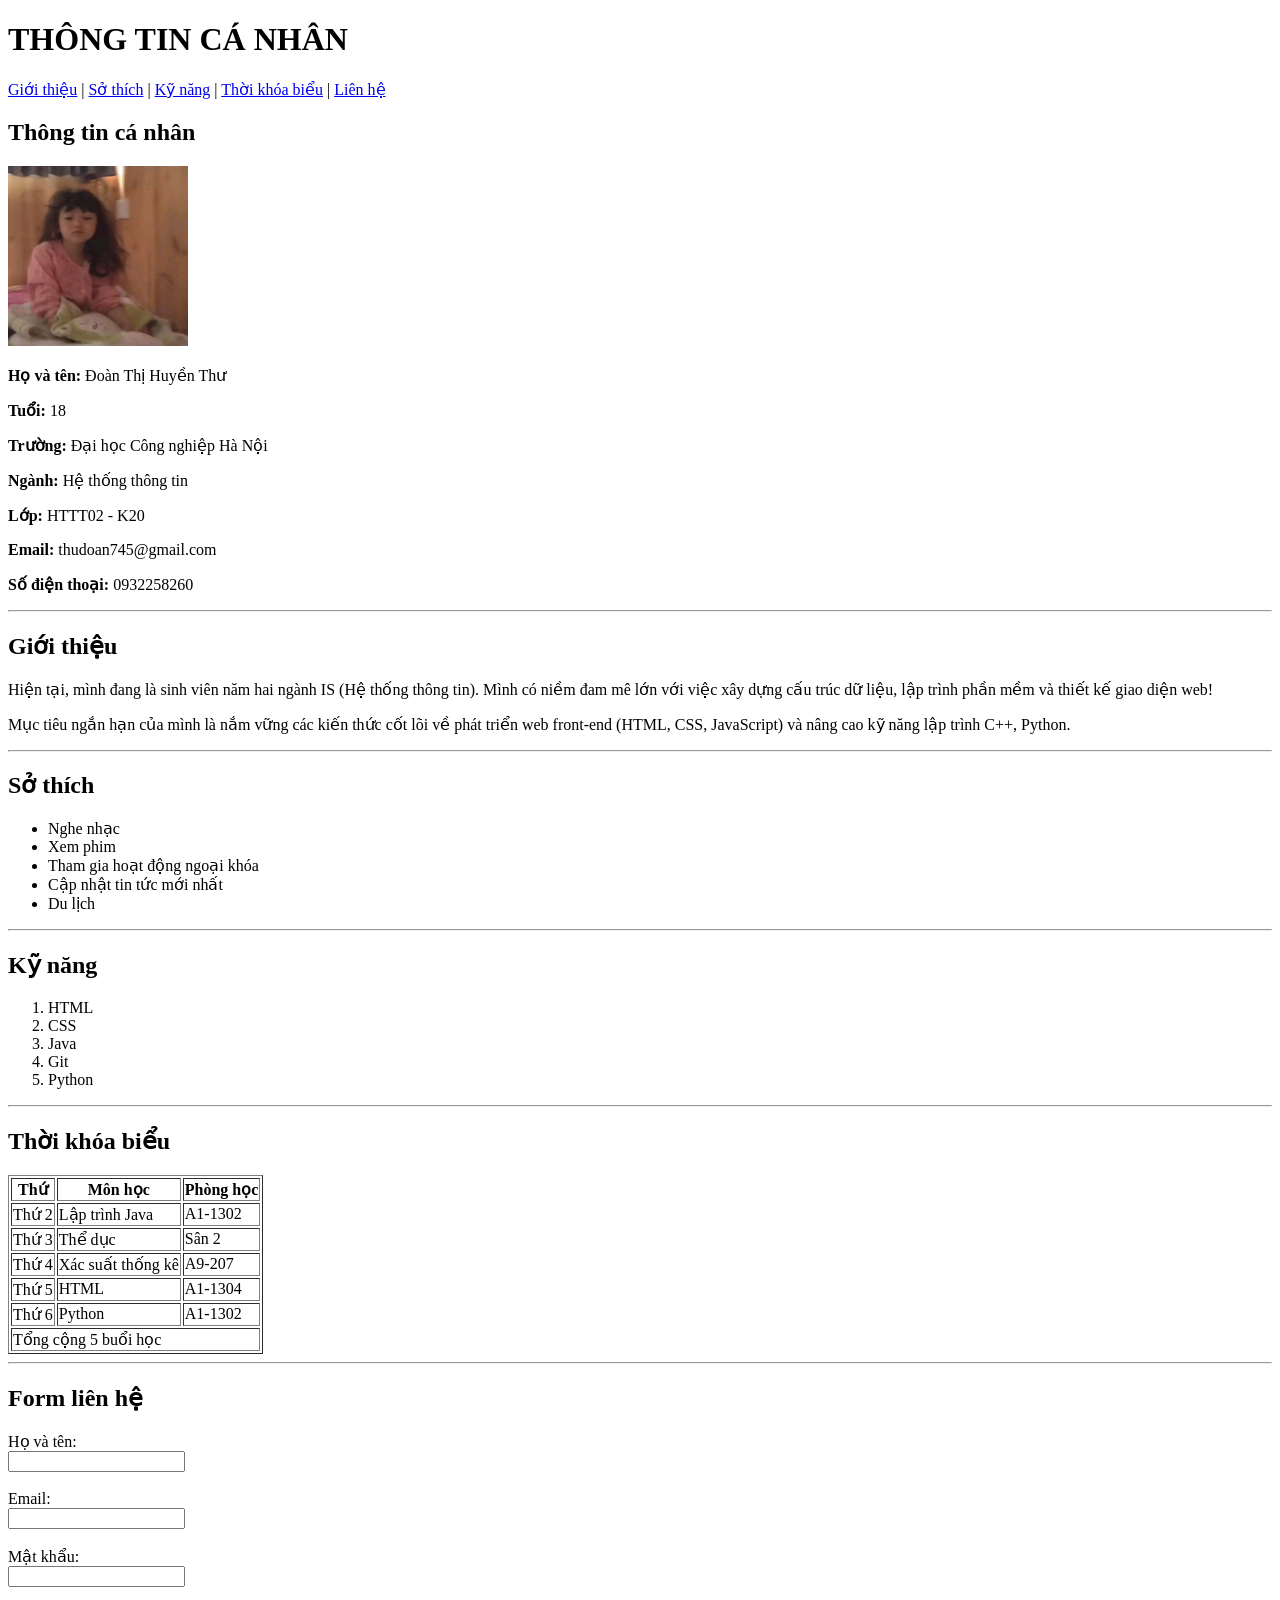
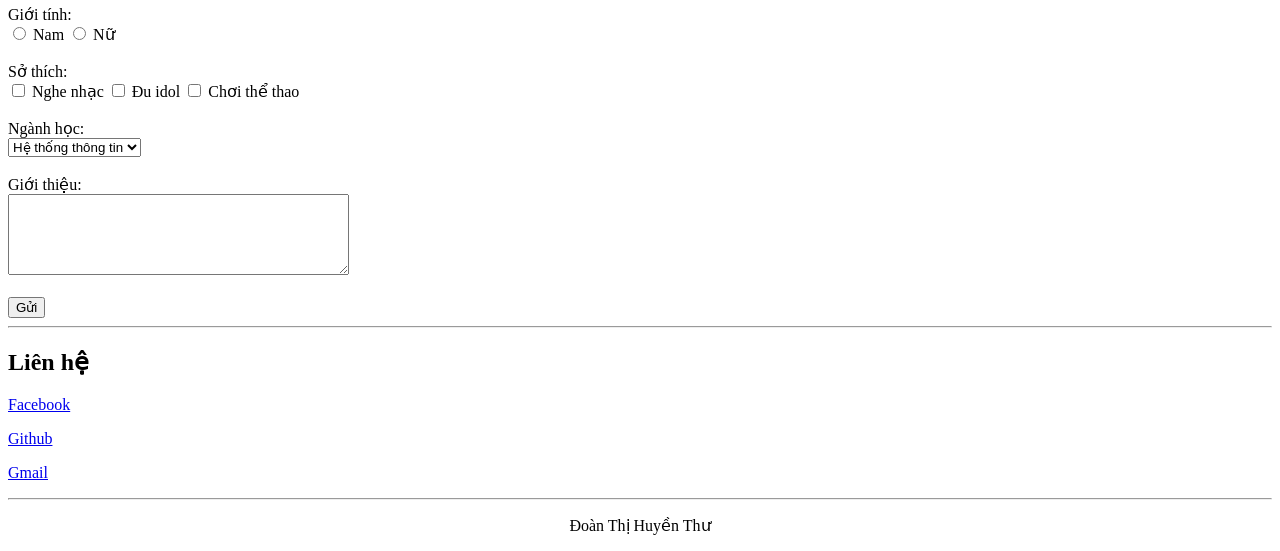
==== BTVN.html @ c2fd8734 "BTVN Buoi 2 html" ====
<!DOCTYPE html>
<html lang="vi">
<head>
    <meta charset="UTF-8">
    <meta name="viewport" content="width=device-width, initial-scale=1.0">
    <title>Card của Đoàn Thị Huyền Thư</title>
</head>
<body>
    <h1>THÔNG TIN CÁ NHÂN</h1>
    <nav>
    <a href="#gioithieu">Giới thiệu</a> |
    <a href="#sothich">Sở thích</a> |
    <a href="#kynang">Kỹ năng</a> |
    <a href="#thoikhoabieu">Thời khóa biểu</a> |
    <a href="#lienhe">Liên hệ</a>
</nav>
<!-- Thông tin cá nhân -->
<section id="thongtin">
    <h2>Thông tin cá nhân</h2>
    <img src=".vscode/week-2/avarta_01.jpg" alt="Ảnh đại diện" width="180" height ="180">
    <p><b>Họ và tên:</b> Đoàn Thị Huyền Thư</p>
    <p><b>Tuổi:</b> 18</p>
    <p><b>Trường:</b> Đại học Công nghiệp Hà Nội</p>
    <p><b>Ngành:</b> Hệ thống thông tin</p>
    <p><b>Lớp:</b> HTTT02 - K20</p>
    <p><b>Email:</b> thudoan745@gmail.com</p>
    <p><b>Số điện thoại:</b> 0932258260</p>
</section>
<hr>
<!-- Giới thiệu -->
<section id="gioithieu">
    <h2>Giới thiệu</h2>
    <p>
        Hiện tại, mình đang là sinh viên năm hai ngành IS (Hệ thống thông tin).
        Mình có niềm đam mê lớn với việc xây dựng cấu trúc dữ liệu, lập trình phần mềm và thiết kế giao diện web!
    </p>
    <p>
        Mục tiêu ngắn hạn của mình là nắm vững các kiến thức cốt lõi về phát triển web front-end (HTML, CSS, JavaScript)
        và nâng cao kỹ năng lập trình C++, Python.  
    </p>
</section>
<hr>
<section id="sothich">
    <h2>Sở thích</h2>
    <ul>
        <li>Nghe nhạc</li>
        <li>Xem phim</li>
        <li>Tham gia hoạt động ngoại khóa</li>
        <li>Cập nhật tin tức mới nhất</li>
        <li>Du lịch</li>
    </ul>
</section>
<hr>
<section id="kynang">
    <h2>Kỹ năng</h2>
    <ol>
        <li>HTML</li>
        <li>CSS</li>
        <li>Java</li>
        <li>Git</li>
        <li>Python</li>
    </ol>
</section>
<hr>
<section id="thoikhoabieu">
    <h2>Thời khóa biểu</h2>
    <table border="1">
        <thead>
            <tr>
                <th>Thứ</th>
                <th>Môn học</th>
                <th>Phòng học</th>
            </tr>
        </thead>
        <tbody>
            <tr>
                <td>Thứ 2</td>
                <td>Lập trình Java</td>
                <td>A1-1302</td>
            </tr>

            <tr>
                <td>Thứ 3</td>
                <td>Thể dục</td>
                <td>Sân 2</td>
            </tr>

            <tr>
                <td>Thứ 4</td>
                <td>Xác suất thống kê</td>
                <td>A9-207</td>
            </tr>

            <tr>
                <td>Thứ 5</td>
                <td>HTML</td>
                <td>A1-1304</td>
            </tr>

            <tr>
                <td>Thứ 6</td>
                <td>Python</td>
                <td>A1-1302</td>
            </tr>
        </tbody>
        <tfoot>
            <tr>
                <td colspan="3">
                    Tổng cộng 5 buổi học
                </td>
            </tr>
        </tfoot>
    
    </table>
</section>
<hr>
<section id="form">
    <h2>Form liên hệ</h2>
    <form>
        <label>Họ và tên:</label><br>
        <input type="text"><br><br>
        <label>Email:</label><br>
        <input type="email"><br><br>
        <label>Mật khẩu:</label><br>
        <input type="password"><br><br>
        <label>Giới tính:</label><br>
        <input type="radio" name="gender"> Nam
        <input type="radio" name="gender"> Nữ
        <br><br>
        <label>Sở thích:</label><br>
        <input type="checkbox"> Nghe nhạc
        <input type="checkbox"> Đu idol
        <input type="checkbox"> Chơi thể thao
        <br><br>
        <label>Ngành học:</label><br>
        <select>
            <option>Hệ thống thông tin</option>
            <option>CNTT</option>
            <option>KTPM</option>
        </select>
        <br><br>
        <label>Giới thiệu:</label><br>
        <textarea rows="5" cols="40"></textarea>
        <br><br>
        <input type="submit" value="Gửi">
    </form>
</section>
<hr>
<section id="lienhe">
    <h2>Liên hệ</h2>
    <p>
        <a href="https://www.facebook.com/share/1D88JE4NUE/" target="_blank">
            Facebook
        </a>
    </p>
    <p>
        <a href="git@github.com:thudoan745-code/HIT-WEB-PUBLIC--2026.git" target="_blank">
            Github
        </a>
    </p>
    <p>
        <a href="mailto:thudoan745@gmail.com">
            Gmail
        </a>
    </p>
</section>
<hr>
   <footer align="center">
        <p>Đoàn Thị Huyền Thư</p>
    </footer>
</body>
</html>
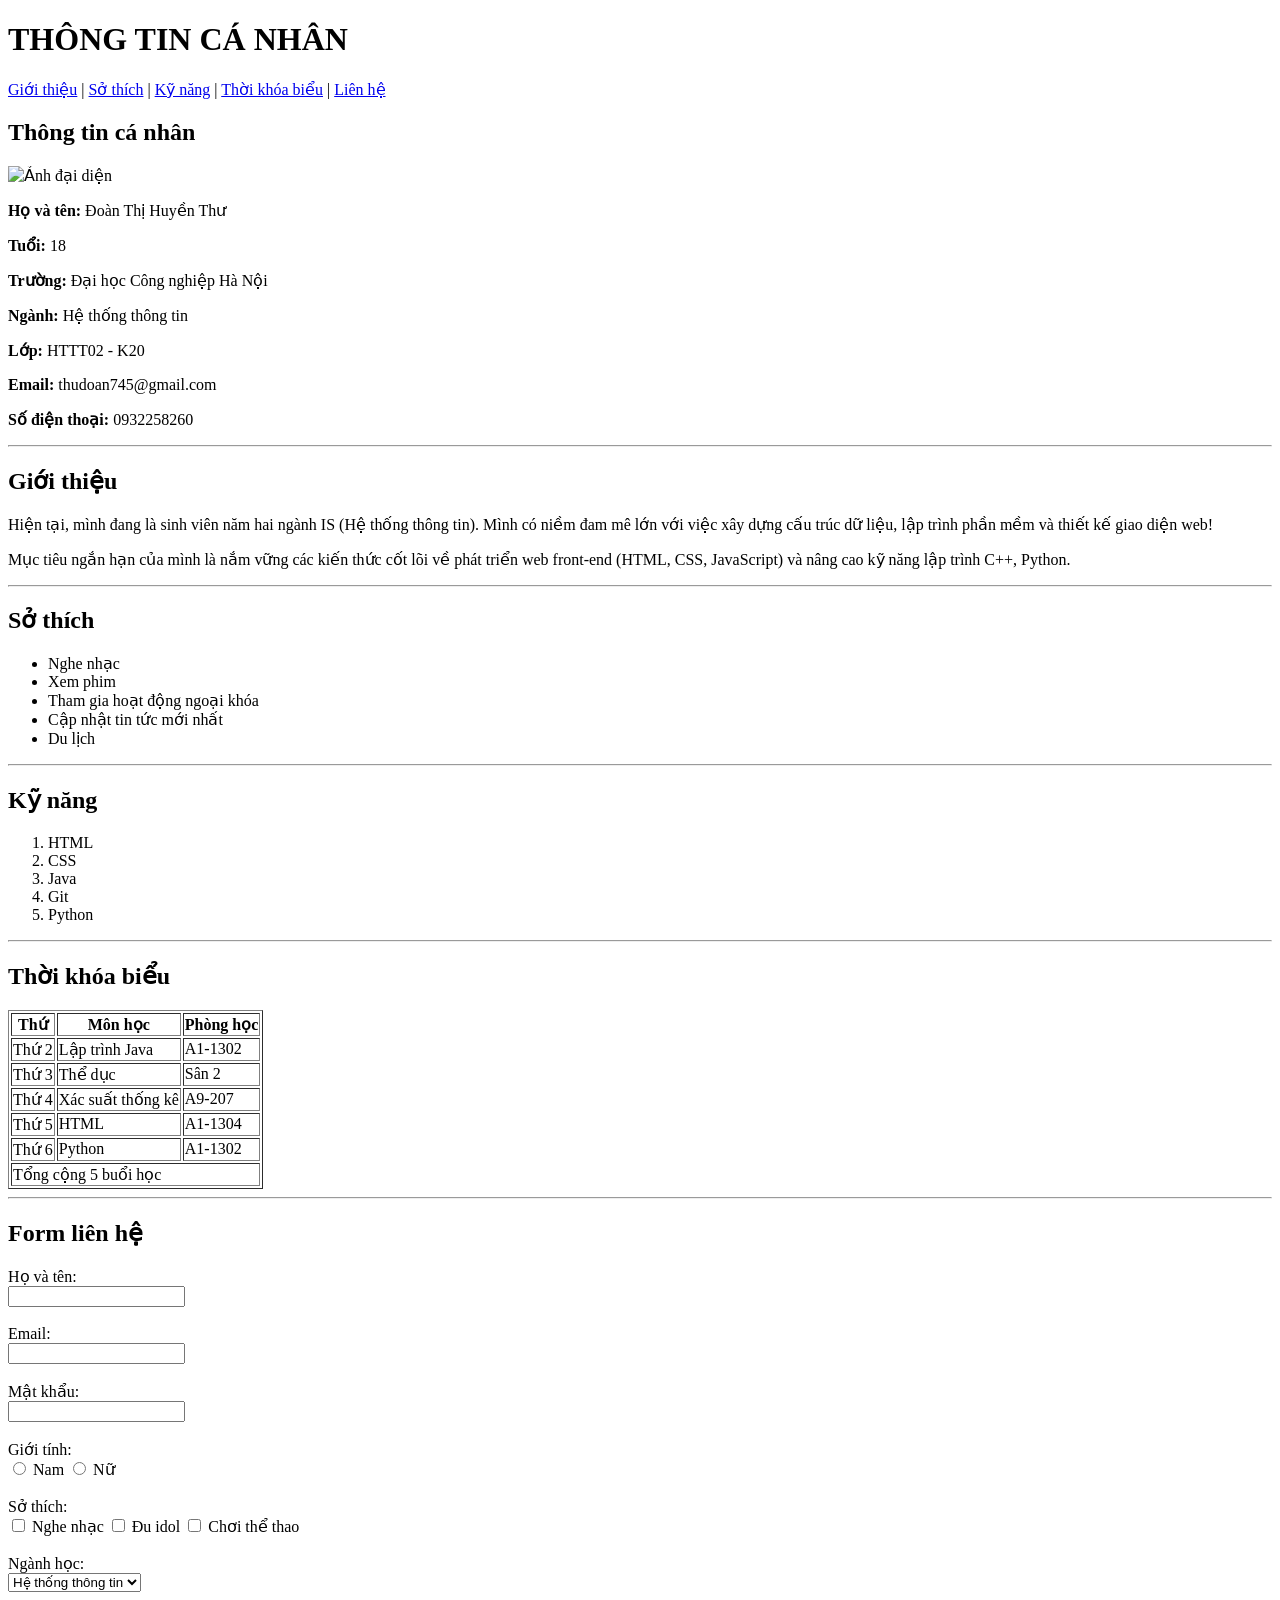
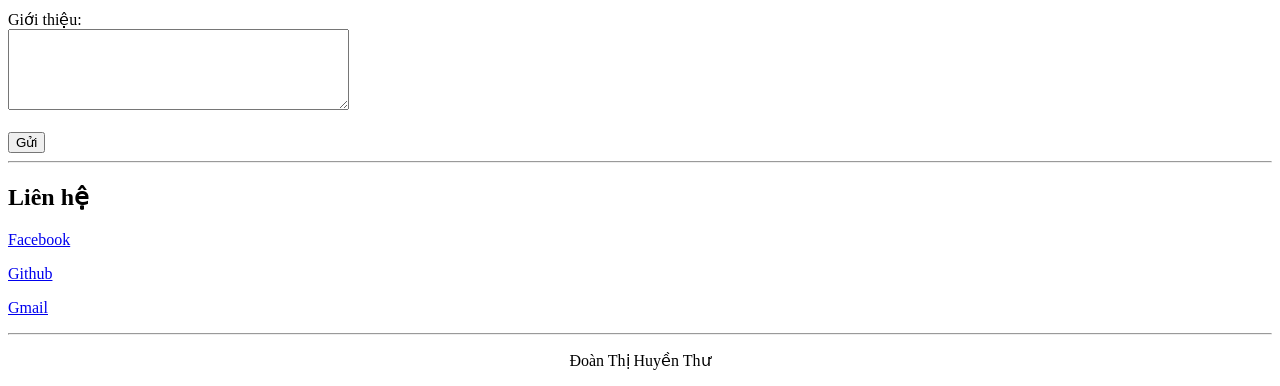
==== commit 9789052a: "Fix image source path in BTVN.html" ====
--- a/BTVN.html
+++ b/BTVN.html
@@ -17,7 +17,7 @@
 <!-- Thông tin cá nhân -->
 <section id="thongtin">
     <h2>Thông tin cá nhân</h2>
-    <img src=".vscode/week-2/avarta_01.jpg" alt="Ảnh đại diện" width="180" height ="180">
+    <img src="week-2/avarta_01.jpg" alt="Ảnh đại diện" width="180" height ="180">
     <p><b>Họ và tên:</b> Đoàn Thị Huyền Thư</p>
     <p><b>Tuổi:</b> 18</p>
     <p><b>Trường:</b> Đại học Công nghiệp Hà Nội</p>
@@ -169,4 +169,4 @@
         <p>Đoàn Thị Huyền Thư</p>
     </footer>
 </body>
-</html>+</html>
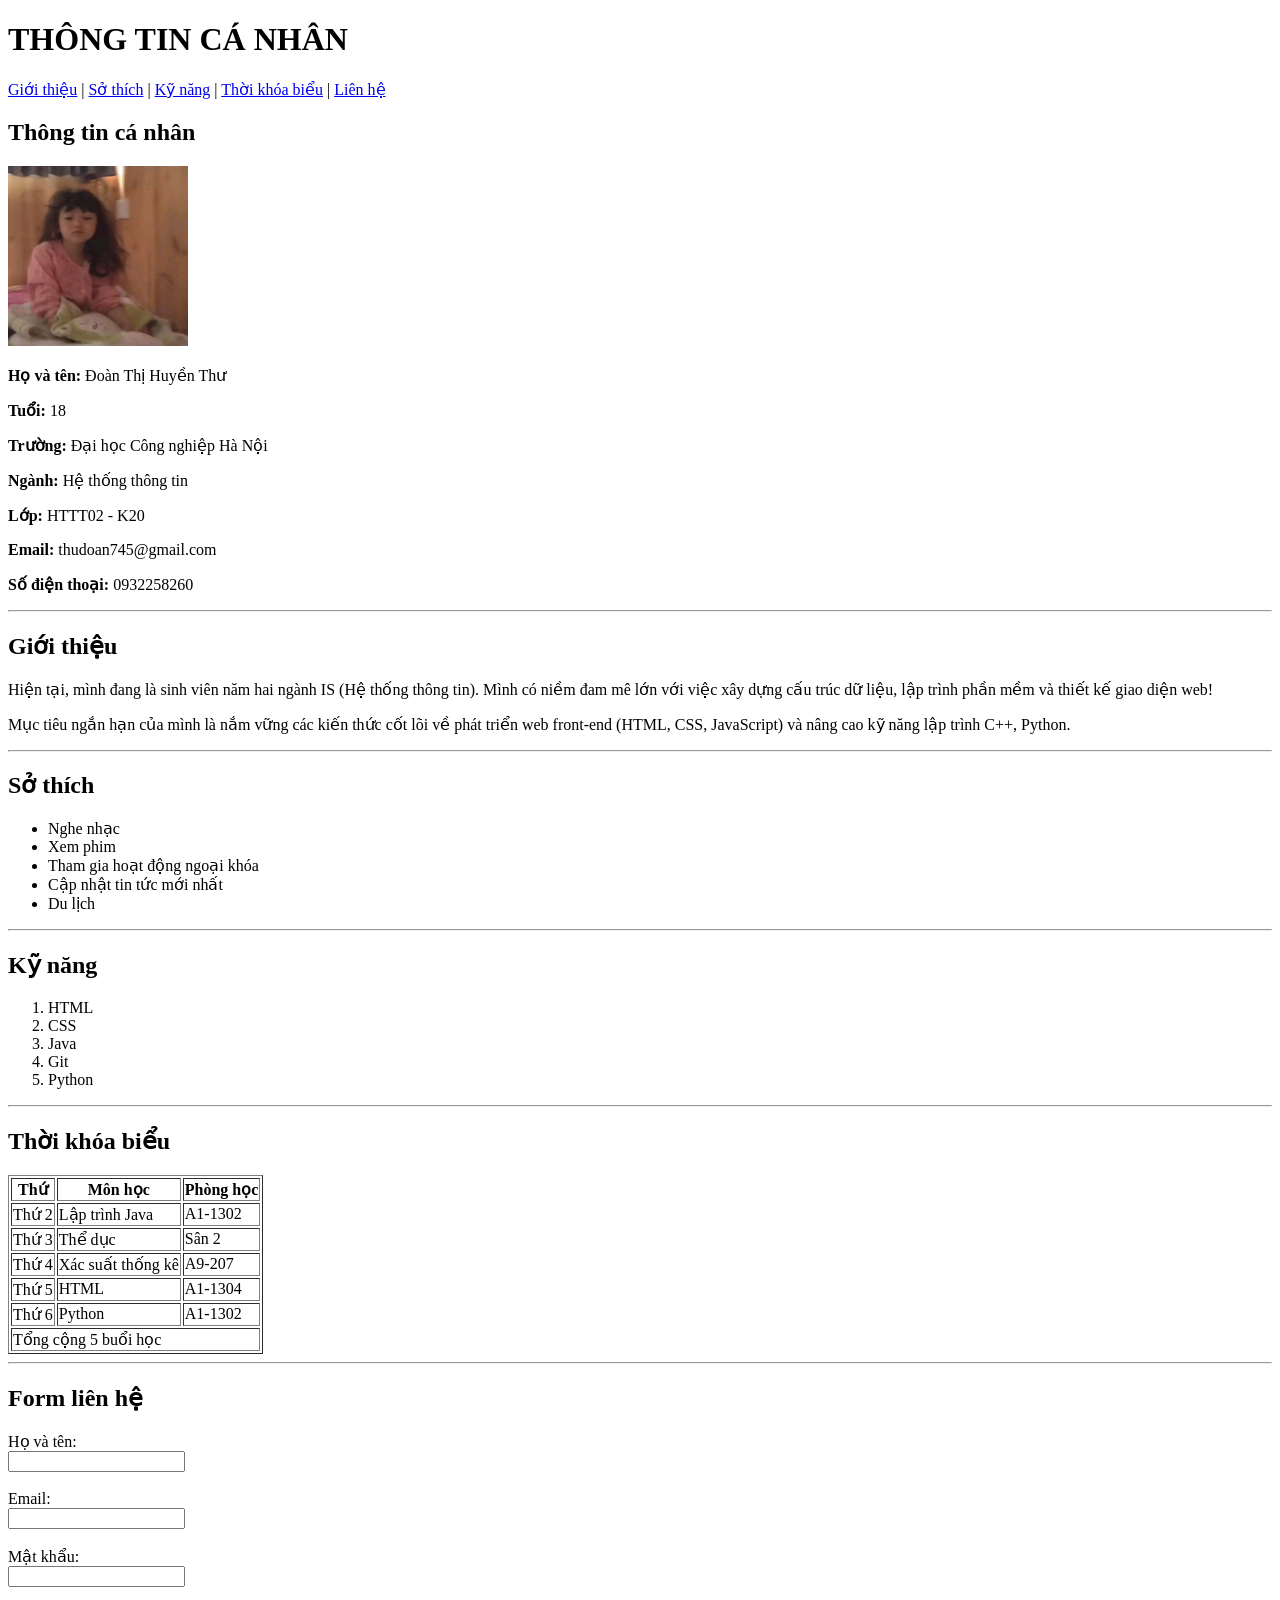
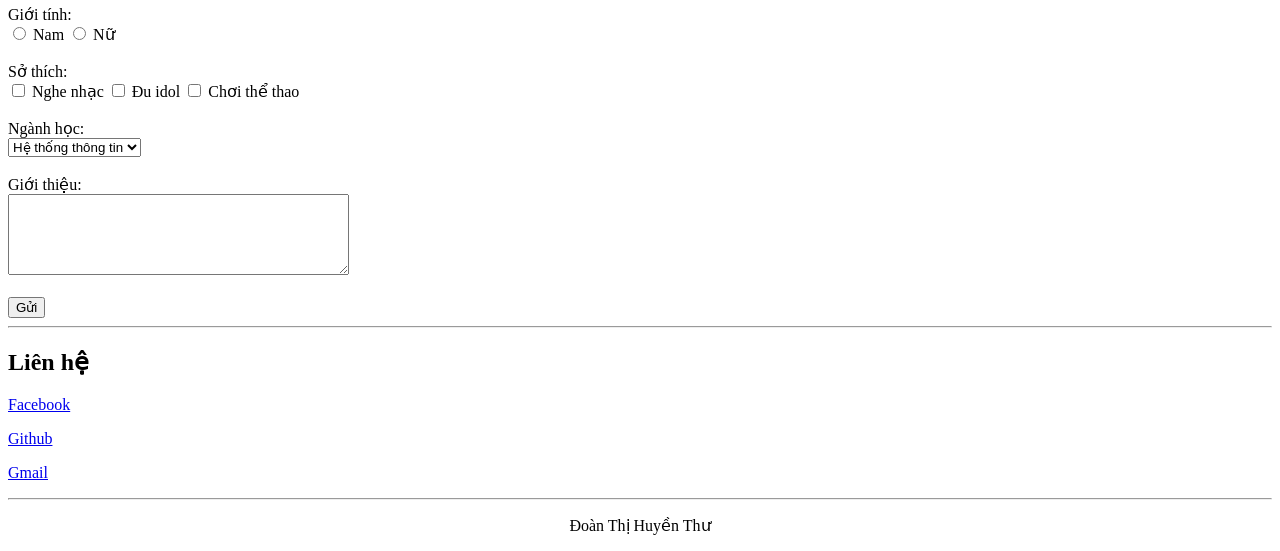
==== commit 7a6dfd6f: "finish btvn css co ban" ====
--- a/BTVN.html
+++ b/BTVN.html
@@ -17,7 +17,7 @@
 <!-- Thông tin cá nhân -->
 <section id="thongtin">
     <h2>Thông tin cá nhân</h2>
-    <img src="week-2/avarta_01.jpg" alt="Ảnh đại diện" width="180" height ="180">
+    <img src="avarta_01.jpg" alt="Ảnh đại diện" width="180" height ="180">
     <p><b>Họ và tên:</b> Đoàn Thị Huyền Thư</p>
     <p><b>Tuổi:</b> 18</p>
     <p><b>Trường:</b> Đại học Công nghiệp Hà Nội</p>
@@ -159,7 +159,7 @@
         </a>
     </p>
     <p>
-        <a href="mailto:thudoan745@gmail.com">
+        <a href="mailto:thdoan745@gmail.ucom">
             Gmail
         </a>
     </p>
